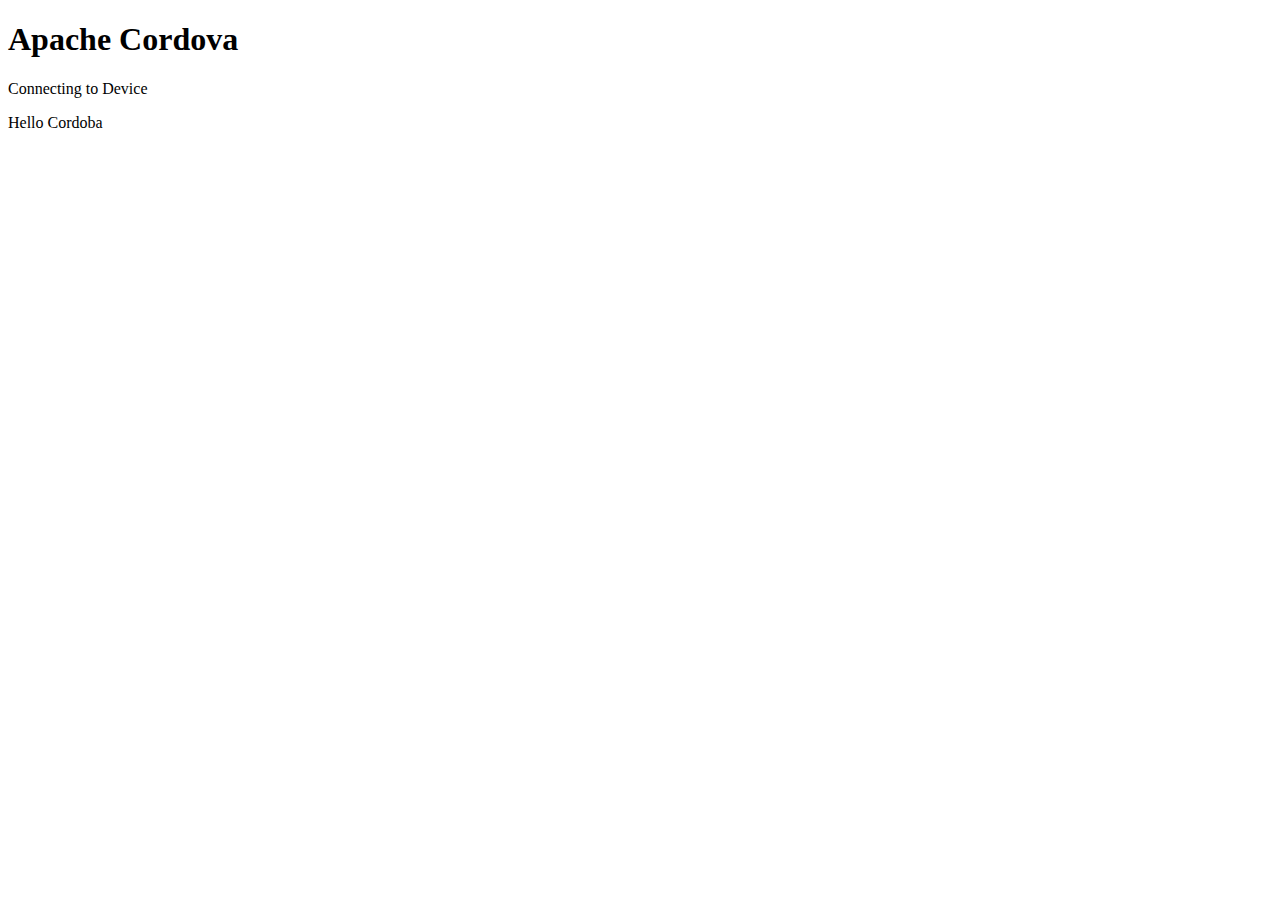
==== www/index.html @ c5ba1c27 "Nexus7 での動作確認" ====
<!DOCTYPE html>
<!--
    Licensed to the Apache Software Foundation (ASF) under one
    or more contributor license agreements.  See the NOTICE file
    distributed with this work for additional information
    regarding copyright ownership.  The ASF licenses this file
    to you under the Apache License, Version 2.0 (the
    "License"); you may not use this file except in compliance
    with the License.  You may obtain a copy of the License at

    http://www.apache.org/licenses/LICENSE-2.0

    Unless required by applicable law or agreed to in writing,
    software distributed under the License is distributed on an
    "AS IS" BASIS, WITHOUT WARRANTIES OR CONDITIONS OF ANY
     KIND, either express or implied.  See the License for the
    specific language governing permissions and limitations
    under the License.
-->
<html>
    <head>
        <!--
        Customize this policy to fit your own app's needs. For more guidance, see:
            https://github.com/apache/cordova-plugin-whitelist/blob/master/README.md#content-security-policy
        Some notes:
            * gap: is required only on iOS (when using UIWebView) and is needed for JS->native communication
            * https://ssl.gstatic.com is required only on Android and is needed for TalkBack to function properly
            * Disables use of inline scripts in order to mitigate risk of XSS vulnerabilities. To change this:
                * Enable inline JS: add 'unsafe-inline' to default-src
        -->
        <meta http-equiv="Content-Security-Policy" content="default-src 'self' data: gap: https://ssl.gstatic.com 'unsafe-eval'; style-src 'self' 'unsafe-inline'; media-src *">
        <meta name="format-detection" content="telephone=no">
        <meta name="msapplication-tap-highlight" content="no">
        <meta name="viewport" content="user-scalable=no, initial-scale=1, maximum-scale=1, minimum-scale=1, width=device-width">
        <link rel="stylesheet" type="text/css" href="css/index.css">
        <title>Hello World</title>
    </head>
    <body>
        <div class="app">
            <h1>Apache Cordova</h1>
            <div id="deviceready" class="blink">
                <p class="event listening">Connecting to Device</p>
                <p class="event received">Hello Cordoba</p>
            </div>
        </div>
        <script type="text/javascript" src="cordova.js"></script>
        <script type="text/javascript" src="js/index.js"></script>
    </body>
</html>
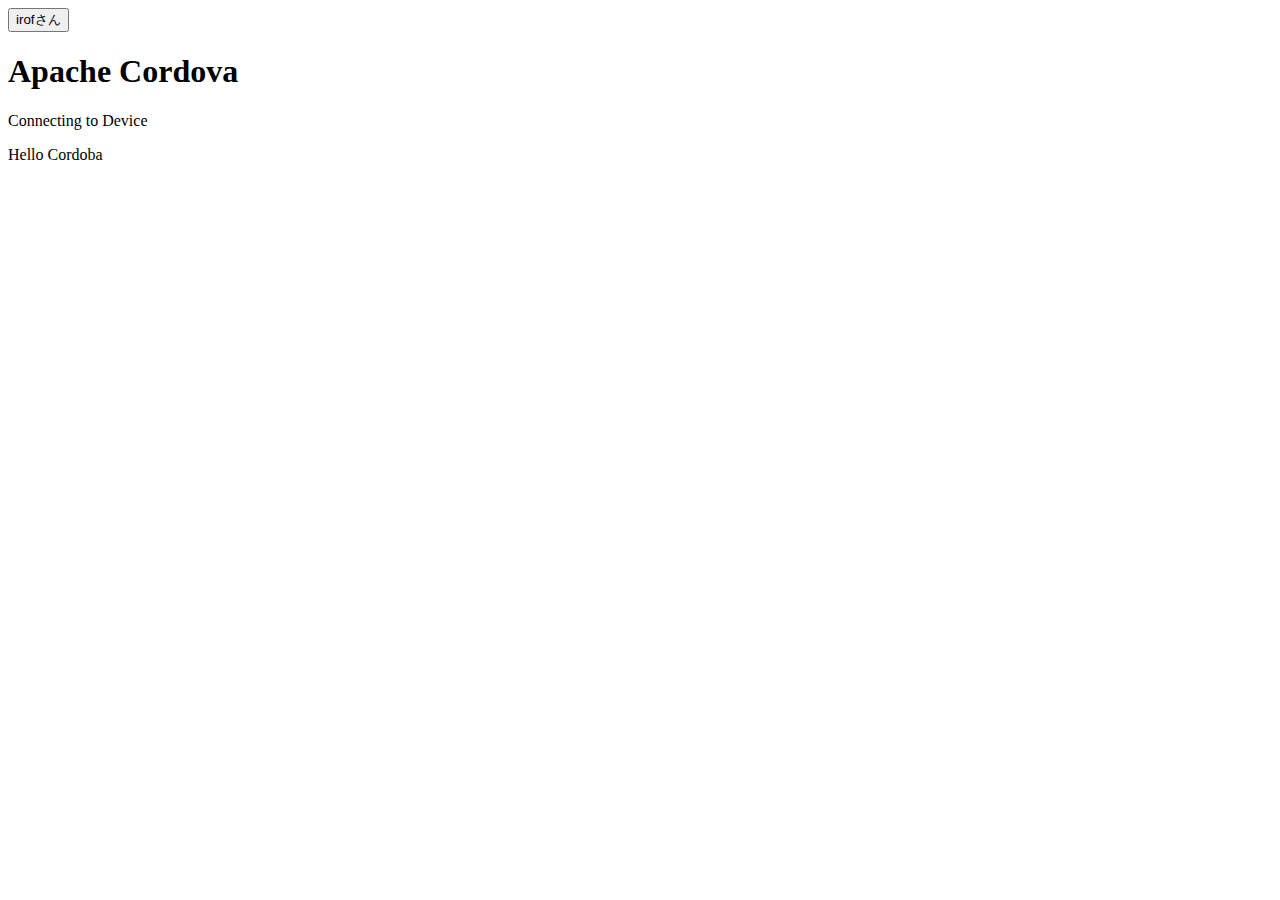
==== commit 8aad75d7: "location" ====
--- a/www/index.html
+++ b/www/index.html
@@ -36,6 +36,7 @@
         <title>Hello World</title>
     </head>
     <body>
+      <input type='button' value='irofさん' onclick="window.location.replace( 'http://www.sakai.zaq.ne.jp/dujms904/snakerof/' )"/>
         <div class="app">
             <h1>Apache Cordova</h1>
             <div id="deviceready" class="blink">
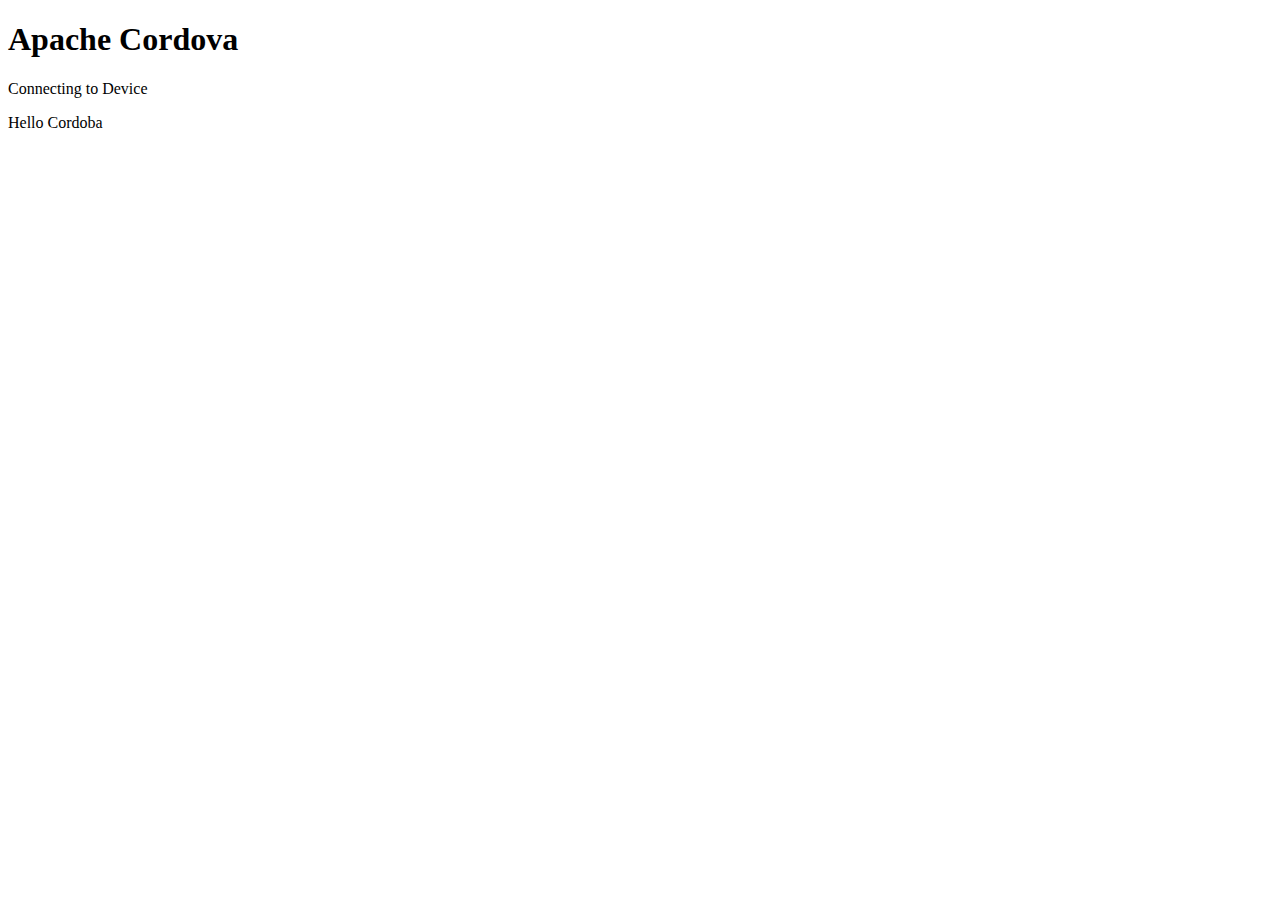
==== commit f2fd5c20: "Revert "location"" ====
--- a/www/index.html
+++ b/www/index.html
@@ -36,7 +36,6 @@
         <title>Hello World</title>
     </head>
     <body>
-      <input type='button' value='irofさん' onclick="window.location.replace( 'http://www.sakai.zaq.ne.jp/dujms904/snakerof/' )"/>
         <div class="app">
             <h1>Apache Cordova</h1>
             <div id="deviceready" class="blink">
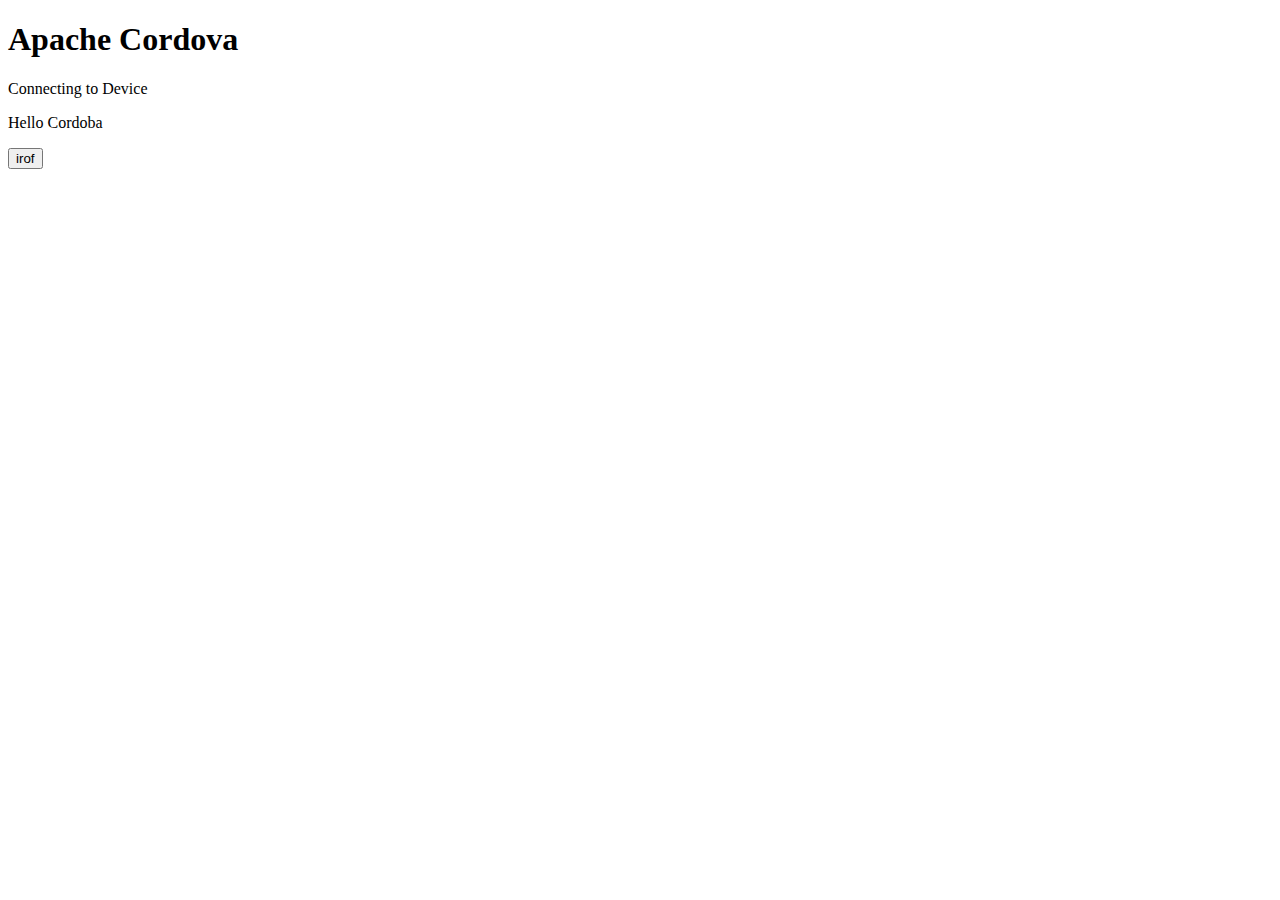
==== commit 21322616: "なんか上手く動かない。。" ====
--- a/www/index.html
+++ b/www/index.html
@@ -41,9 +41,14 @@
             <div id="deviceready" class="blink">
                 <p class="event listening">Connecting to Device</p>
                 <p class="event received">Hello Cordoba</p>
+                <div>
+                  <!-- <a href="#" onclick="loadUrl('http://www.sakai.zaq.ne.jp/dujms904/snakerof/')" >irofさん</a> -->
+                  <input type="button" id="irof" value="irof"/>
+                </div>
             </div>
         </div>
         <script type="text/javascript" src="cordova.js"></script>
         <script type="text/javascript" src="js/index.js"></script>
+        <script>
     </body>
 </html>
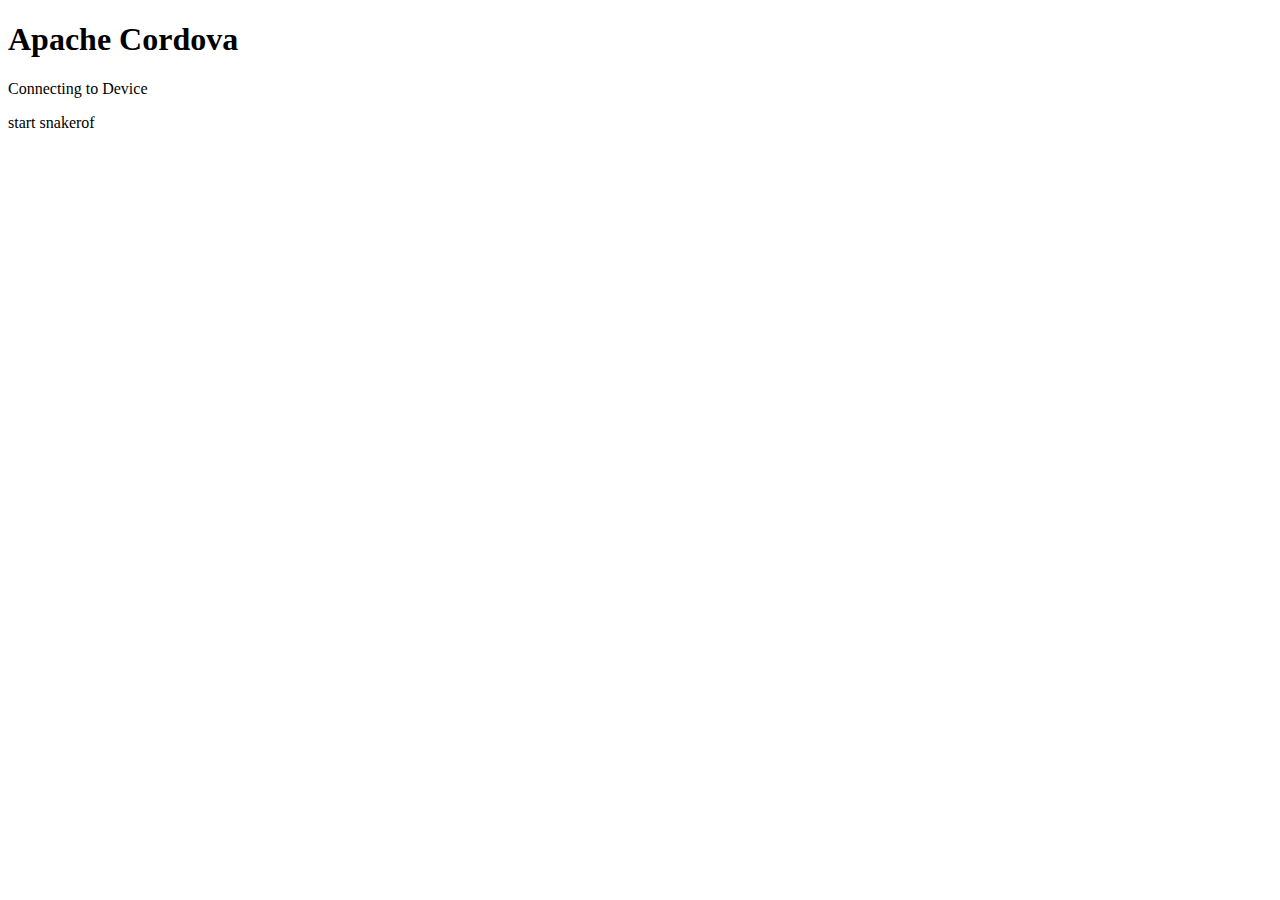
==== commit 86c56bf3: "commit稼ぎ。明日から本気出す" ====
--- a/www/index.html
+++ b/www/index.html
@@ -40,11 +40,7 @@
             <h1>Apache Cordova</h1>
             <div id="deviceready" class="blink">
                 <p class="event listening">Connecting to Device</p>
-                <p class="event received">Hello Cordoba</p>
-                <div>
-                  <!-- <a href="#" onclick="loadUrl('http://www.sakai.zaq.ne.jp/dujms904/snakerof/')" >irofさん</a> -->
-                  <input type="button" id="irof" value="irof"/>
-                </div>
+                <p class="event received" id="irof">start snakerof</p>
             </div>
         </div>
         <script type="text/javascript" src="cordova.js"></script>
